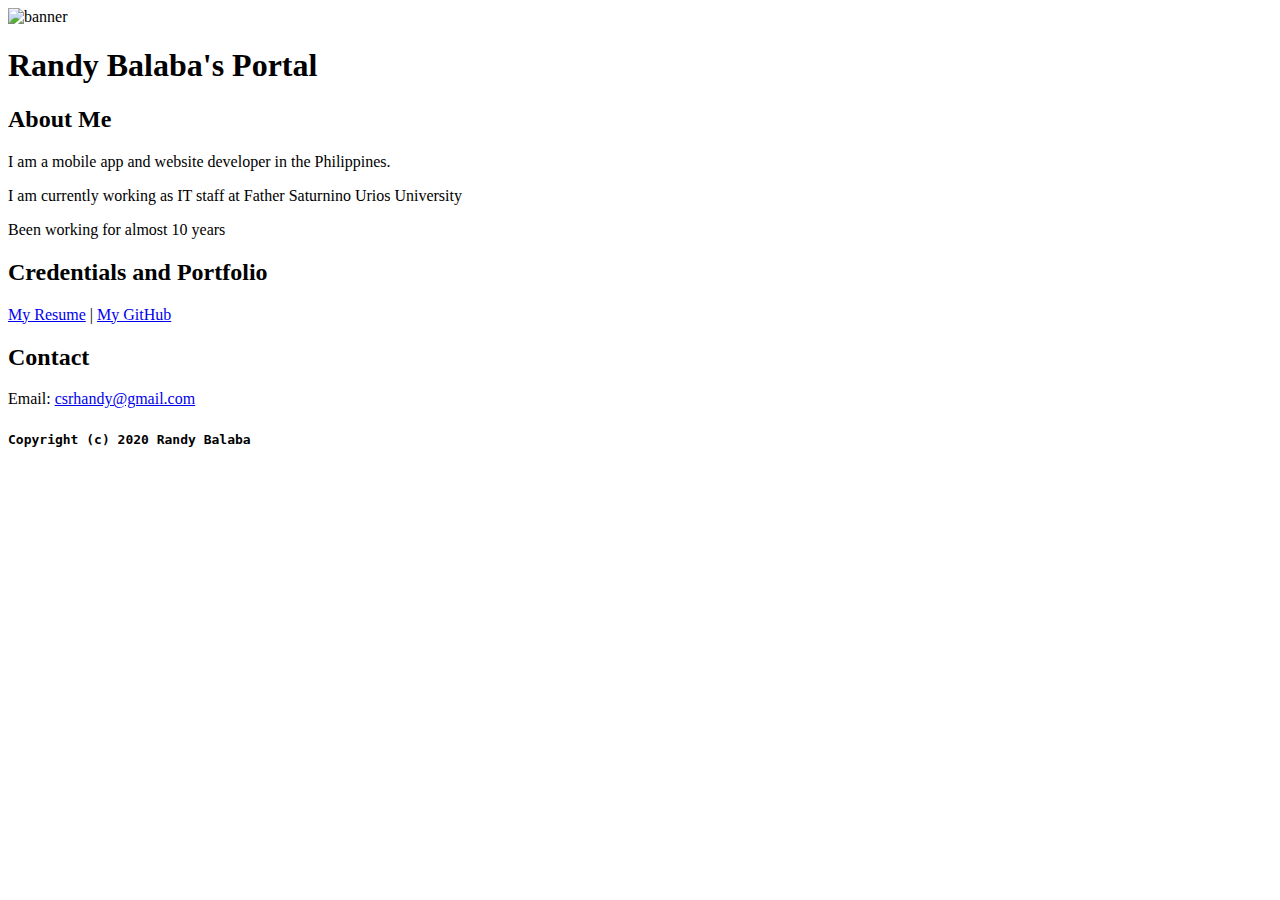
==== index.html @ 52f0c06a "Add files via upload" ====
<!doctype html>

<!-- this is a comment for human! -->

<html lang="en">

  <header>
    <title>Randy Balaba's Portal</title>
    <link rel="stylesheet" href="css/master.css">
    <link rel="FaviconIcon" href="favicon.ico" type="image/x-icon">
    <link rel="shortcut" href="favicon.ico" type="image/x-icon">
    <meta name="viewport" content="width=device-width, initial-scale=1, shrink-to-fit=no">
    <meta name="name" content="Randy Balaba's Portal">
    <meta name="robot" content="noindex, nofollow">
  </header>

  <body>
    <img src="images/banner.jpg" width="75%" alt="banner">
    <h1>Randy Balaba's Portal</h1>
    <h2>About Me</h2>
    <p>I am a mobile app and website developer in the Philippines.</p>
    <p>I am currently working as IT staff at Father Saturnino Urios University</p>
    <p>Been working for almost 10 years</p>

    <h2>Credentials and Portfolio</h2>

    <p><a href="resume.html">My Resume</a> | <a href="https://ithub.com/csrhandy">My GitHub</a><p>
    <h2>Contact</h2>

    <p>Email: <a href="mailto:csrhandy@gmail.com" target="_blank">csrhandy@gmail.com</a></p>
  </body>

  <footer>
<h4>
  <code>Copyright (c) 2020 Randy Balaba</code>
  </footer>

</html>
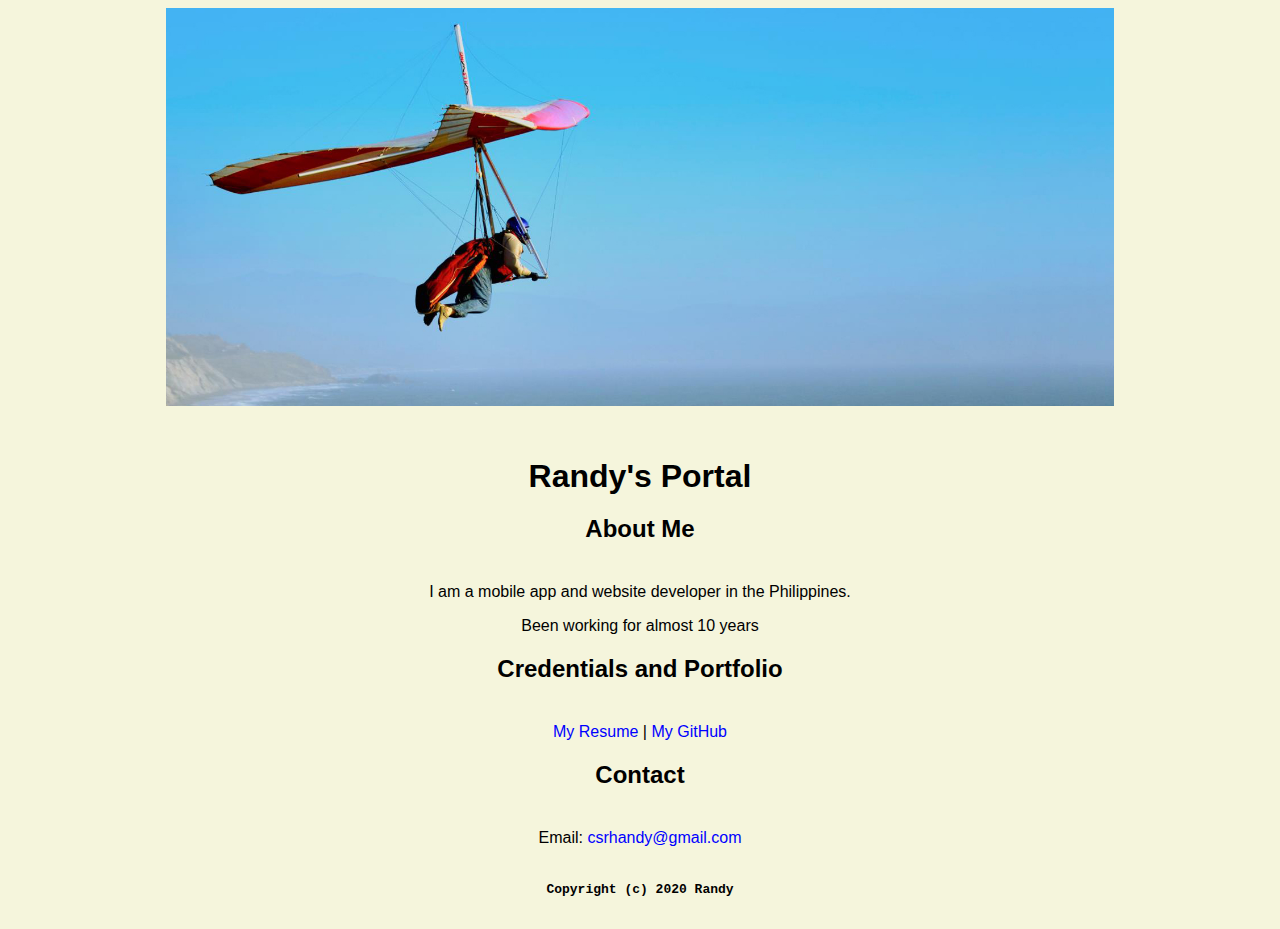
==== commit 10262065: "Update index.html" ====
--- a/index.html
+++ b/index.html
@@ -5,26 +5,25 @@
 <html lang="en">
 
   <header>
-    <title>Randy Balaba's Portal</title>
+    <title>Randy Portal</title>
     <link rel="stylesheet" href="css/master.css">
     <link rel="FaviconIcon" href="favicon.ico" type="image/x-icon">
     <link rel="shortcut" href="favicon.ico" type="image/x-icon">
     <meta name="viewport" content="width=device-width, initial-scale=1, shrink-to-fit=no">
-    <meta name="name" content="Randy Balaba's Portal">
+    <meta name="name" content="Randy Portal">
     <meta name="robot" content="noindex, nofollow">
   </header>
 
   <body>
     <img src="images/banner.jpg" width="75%" alt="banner">
-    <h1>Randy Balaba's Portal</h1>
+    <h1>Randy's Portal</h1>
     <h2>About Me</h2>
     <p>I am a mobile app and website developer in the Philippines.</p>
-    <p>I am currently working as IT staff at Father Saturnino Urios University</p>
     <p>Been working for almost 10 years</p>
 
     <h2>Credentials and Portfolio</h2>
 
-    <p><a href="resume.html">My Resume</a> | <a href="https://ithub.com/csrhandy">My GitHub</a><p>
+    <p><a href="resume.html">My Resume</a> | <a href="https://github.com/csrhandy">My GitHub</a><p>
     <h2>Contact</h2>
 
     <p>Email: <a href="mailto:csrhandy@gmail.com" target="_blank">csrhandy@gmail.com</a></p>
@@ -32,7 +31,7 @@
 
   <footer>
 <h4>
-  <code>Copyright (c) 2020 Randy Balaba</code>
+  <code>Copyright (c) 2020 Randy</code>
   </footer>
 
 </html>
--- a/css/master.css
+++ b/css/master.css
@@ -0,0 +1,65 @@
+/* Cascading stylesheet for the website */
+
+/* Text inside these asterisks and slashes are comments for human */
+
+  a {
+    /* set the text color to blue here */
+    color: blue;
+    text-decoration: none; /* This means we do not want hyperlinks to be underlined */
+  }
+
+  a:hover {
+    color: red;
+    /* set the text color to red here */
+    text-decoration: none; /* This means we do not want hyperlinks to be underlined */
+  }
+
+  body {
+    background-color: beige;
+    color: black;/* set the text color to black here */
+    font-family: Arial, Helvetica, sans-serif;/* set the font here */
+    text-align: center;/* set the text alignment here */
+   }
+
+  footer {
+    margin-top: 2rem;
+    margin-bottom: 2rem;
+  }
+
+  h1 {
+    margin-bottom: 0.5rem;
+    margin-top: 3rem;
+   }
+
+  h2 {
+    color:/* set the text color of to #075AAB here */
+    /* set both the bottom margin and top margin to 2.5rem here */
+    margin-top: 2.5rem;
+    margin-bottom: 2.5rem;
+   }
+
+  h3 {
+    margin-bottom: 0;
+    margin-top: 2rem;
+  }
+
+  h4 {
+    margin-bottom: 1rem;
+    margin-top: 0.5rem;
+  }
+
+  h5 {
+    margin-top: 0.5rem;
+  }
+
+  hr {
+    margin-bottom: 3rem;
+    margin-top: 3rem;
+  }
+
+  /* this controls how the bullet points in the resume page looks */
+  ul {
+    display: table;
+    margin: 0 auto;
+    text-align: left;
+  }
